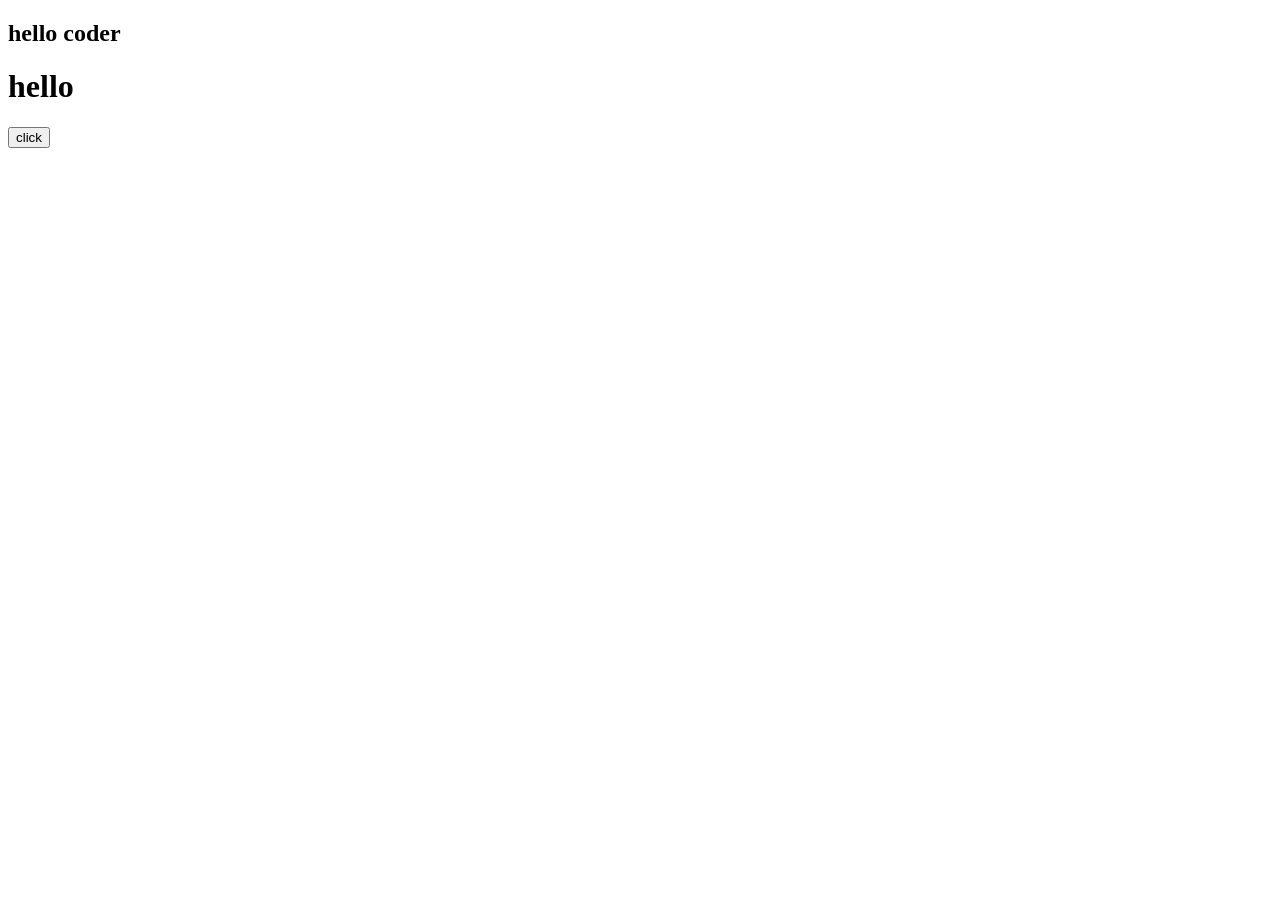
==== dom/Event/event.html @ 6b266594 "click fun added" ====
<!DOCTYPE html>
<html lang="en">
<head>
    <meta charset="UTF-8">
    <meta name="viewport" content="width=device-width, initial-scale=1.0">
    <title>Document</title>
</head>
<body>
    <h2>hello coder</h2>
    <h1 id="id">hello</h1>
    <button onclick="clicks()">click</button>
    <script src="event.js"></script>
</body>
</html>
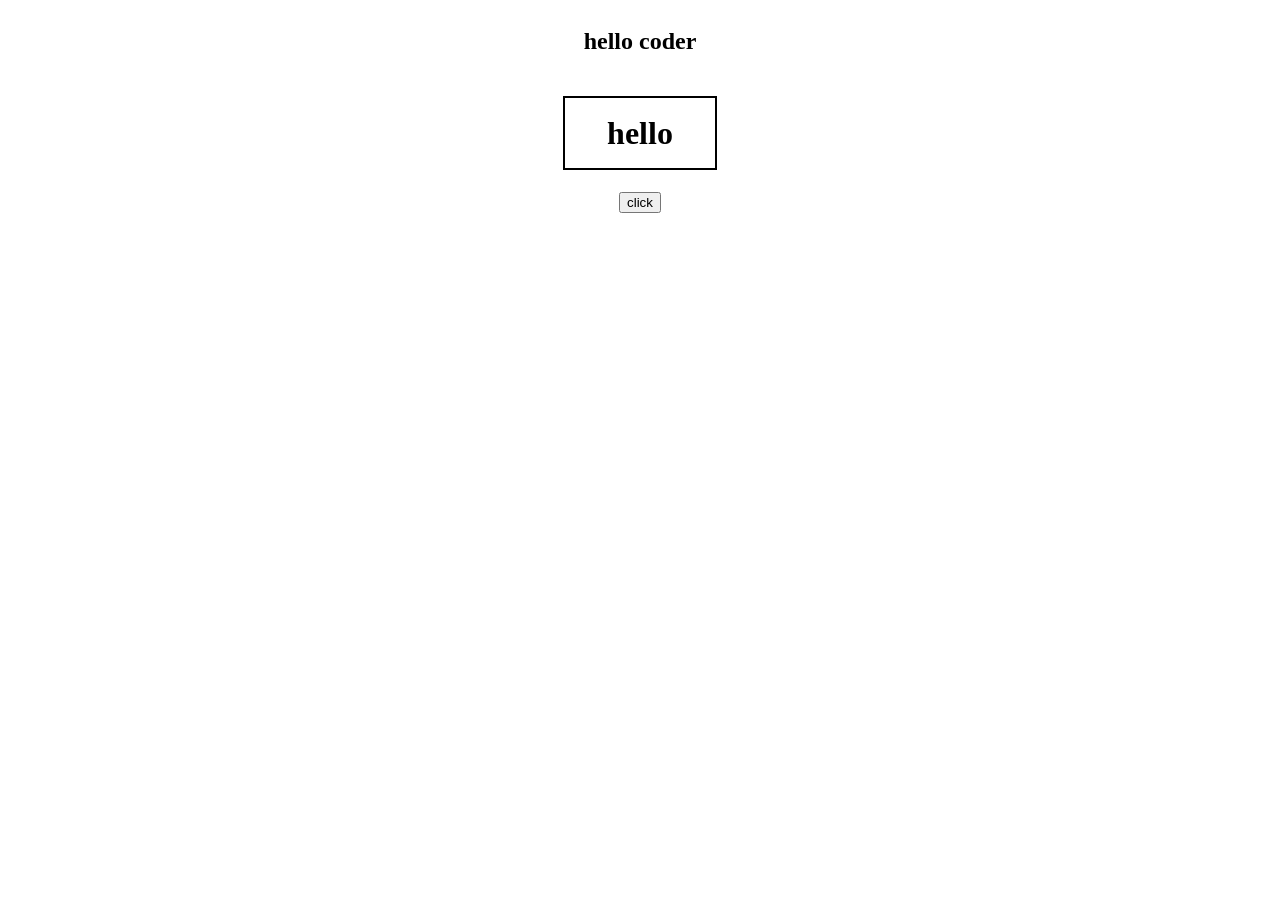
==== commit c2993438: "changes done" ====
--- a/dom/Event/event.html
+++ b/dom/Event/event.html
@@ -4,8 +4,24 @@
     <meta charset="UTF-8">
     <meta name="viewport" content="width=device-width, initial-scale=1.0">
     <title>Document</title>
+    <style>
+        body{
+            display: flex;
+            align-items: center;
+            justify-content: center;
+            flex-direction: column;
+        }
+        #id{
+            width: 150px;
+            height: 70px;
+            border: 2px solid black;
+            display: flex;
+            align-items: center;
+            justify-content: center;
+        }
+    </style>
 </head>
-<body>
+<body >
     <h2>hello coder</h2>
     <h1 id="id">hello</h1>
     <button onclick="clicks()">click</button>
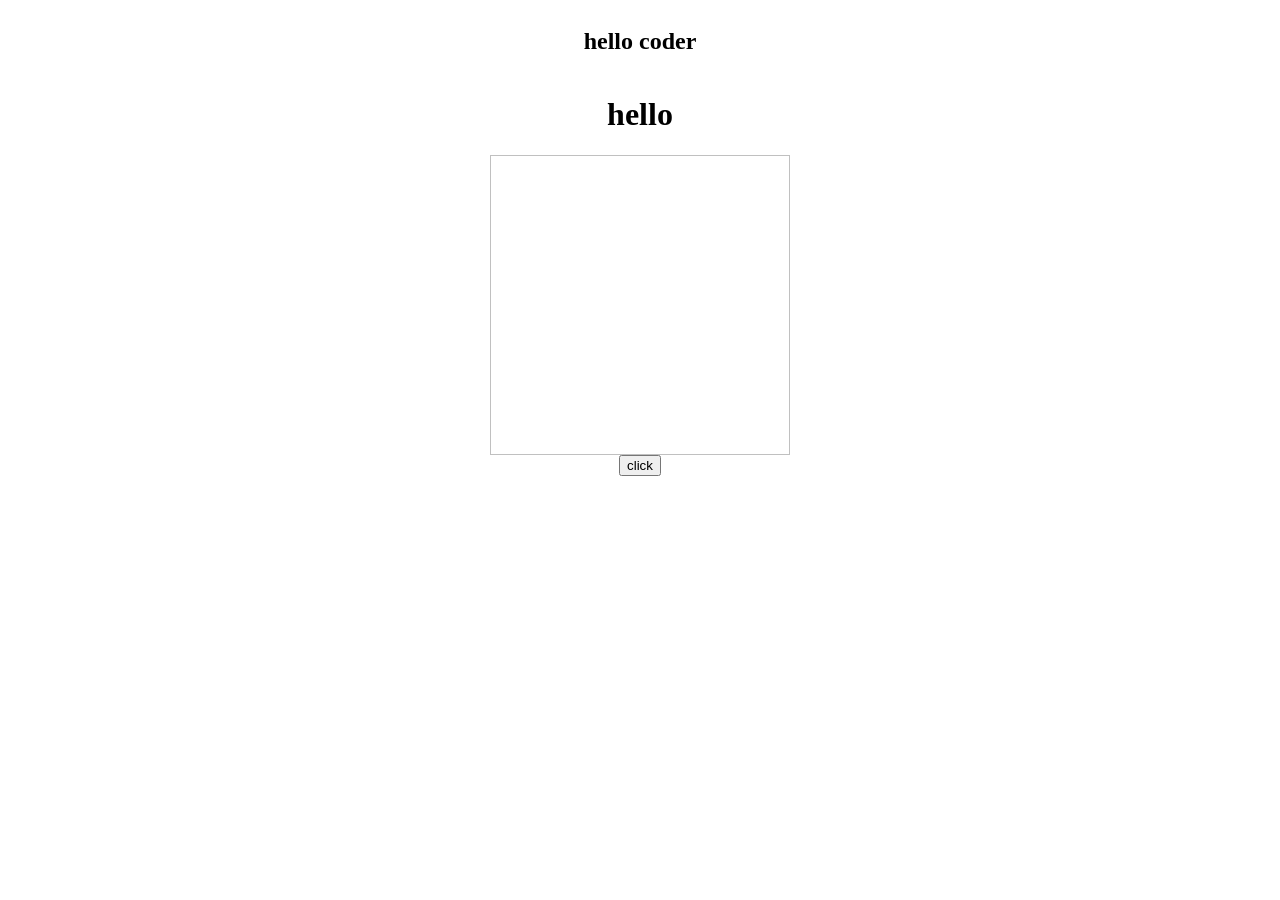
==== commit e804b82a: "changes done" ====
--- a/dom/Event/event.html
+++ b/dom/Event/event.html
@@ -19,11 +19,20 @@
             align-items: center;
             justify-content: center;
         }
+       
+        img{
+            width: 300px;
+            height: 300px;
+            background-position: center;
+            background-repeat: no-repeat;
+        }
     </style>
 </head>
 <body >
     <h2>hello coder</h2>
-    <h1 id="id">hello</h1>
+    <h1 id="h1">hello</h1>
+    <img id="ids"></img>
+    
     <button onclick="clicks()">click</button>
     <script src="event.js"></script>
 </body>
